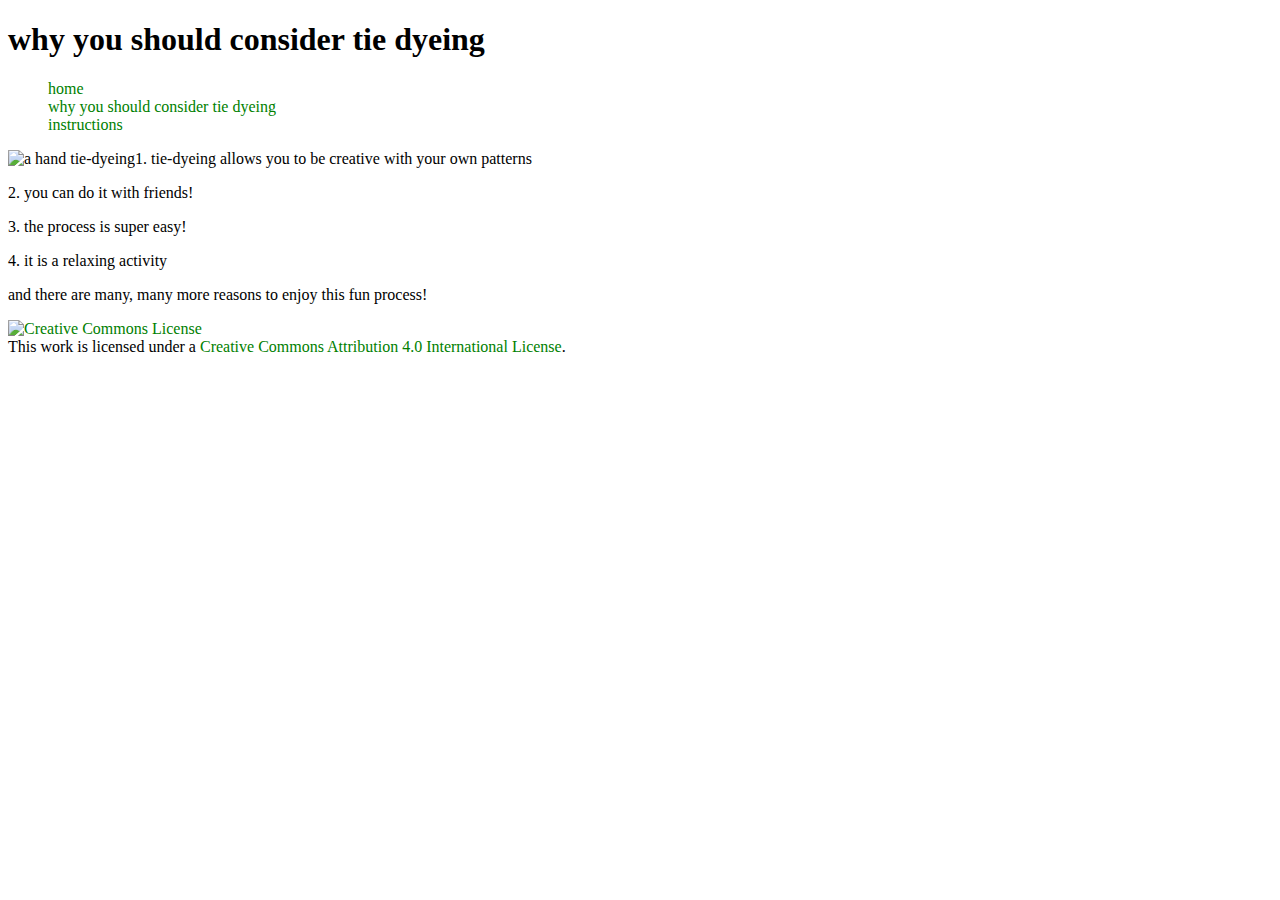
==== basics.html @ 74ebda2c "update" ====
<!DOCTYPE html>
<html>
<header>
    <title>How to make tie dye a tapestry</title>
    <link rel="stylesheet" href="css/main.css">
    <meta name=description content="learn about the tie dye process">


    <!-- Global site tag (gtag.js) - Google Analytics -->
<script async src="https://www.googletagmanager.com/gtag/js?id=G-TEWTKX9K1L"></script>
<script>
  window.dataLayer = window.dataLayer || [];
  function gtag(){dataLayer.push(arguments);}
  gtag('js', new Date());

  gtag('config', 'G-TEWTKX9K1L');
</script>


</header>
<body>
    <h1>why you should consider tie dyeing</h1>
    
<nav>

    <ol>
        <a href="index.html"><li>home</li></a>
        <a href="basics.html"><li>why you should consider tie dyeing</li></a>
        <a href="process.html"><li>instructions</li></a>
    </ol>
</nav>

<img src="https://img.thedailybeast.com/image/upload/c_crop,d_placeholder_euli9k,h_1439,w_2560,x_0,y_0/dpr_1.5/c_limit,w_1044/fl_lossy,q_auto/v1589488955/tie-dye_om5gi8" alt="a hand tie-dyeing"

<p>1. tie-dyeing allows you to be creative with your own patterns</p>
<p>2. you can do it with friends!</p>
<p>3. the process is super easy!</p>
<p>4. it is a relaxing activity</p>
<p>and there are many, many more reasons to enjoy this fun process!</p>


<p>
    <a rel="license" href="http://creativecommons.org/licenses/by/4.0/"><img alt="Creative Commons License" style="border-width:0" src="https://i.creativecommons.org/l/by/4.0/88x31.png" /></a><br />This work is licensed under a <a rel="license" href="http://creativecommons.org/licenses/by/4.0/">Creative Commons Attribution 4.0 International License</a>.
</p>
<p>
    <iframe src="https://www.facebook.com/plugins/like.php?href=https%3A%2F%2Fqchen2323.github.io&width=174&layout=button_count&action=like&size=large&share=true&height=46&appId" width="174" height="46" style="border:none;overflow:hidden" scrolling="no" frameborder="0" allowfullscreen="true" allow="autoplay; clipboard-write; encrypted-media; picture-in-picture; web-share"></iframe>
</p>
</body>
</html>
---- css/main.css ----
body{
    width: auto;
    color: black;
}
a{
    color: green;
    text-decoration: none;
}
ol{
    list-style-type: none;

.options li, .options a, .options a:visited{
    list-style-type: none;
    display: inline-block; 
    color: black; 
    margin: 0px; 
    padding: 10px; 
}
.options li:hover{
    background-color: red;
}
.home{
    position: absolute; 
    display: block; 
    left: 10px;
    text-decoration: none;
}
.menuselection{
    text-align: right;
}
section{
    text-align: center;
}
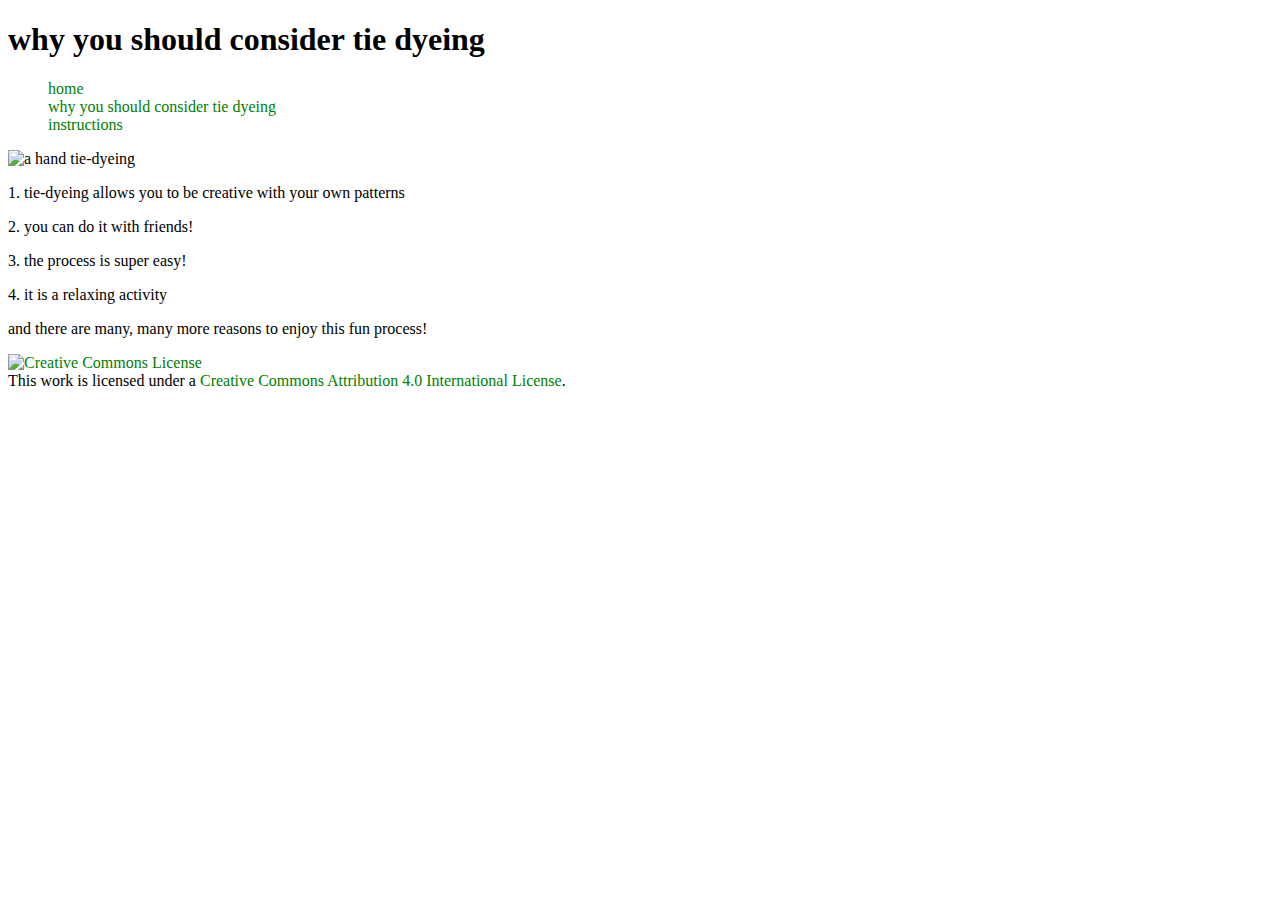
==== commit b37a502c: "Update basics.html" ====
--- a/basics.html
+++ b/basics.html
@@ -30,7 +30,7 @@
     </ol>
 </nav>
 
-<img src="https://img.thedailybeast.com/image/upload/c_crop,d_placeholder_euli9k,h_1439,w_2560,x_0,y_0/dpr_1.5/c_limit,w_1044/fl_lossy,q_auto/v1589488955/tie-dye_om5gi8" alt="a hand tie-dyeing"
+<img src="https://img.thedailybeast.com/image/upload/c_crop,d_placeholder_euli9k,h_1439,w_2560,x_0,y_0/dpr_1.5/c_limit,w_1044/fl_lossy,q_auto/v1589488955/tie-dye_om5gi8" alt="a hand tie-dyeing"/>
 
 <p>1. tie-dyeing allows you to be creative with your own patterns</p>
 <p>2. you can do it with friends!</p>
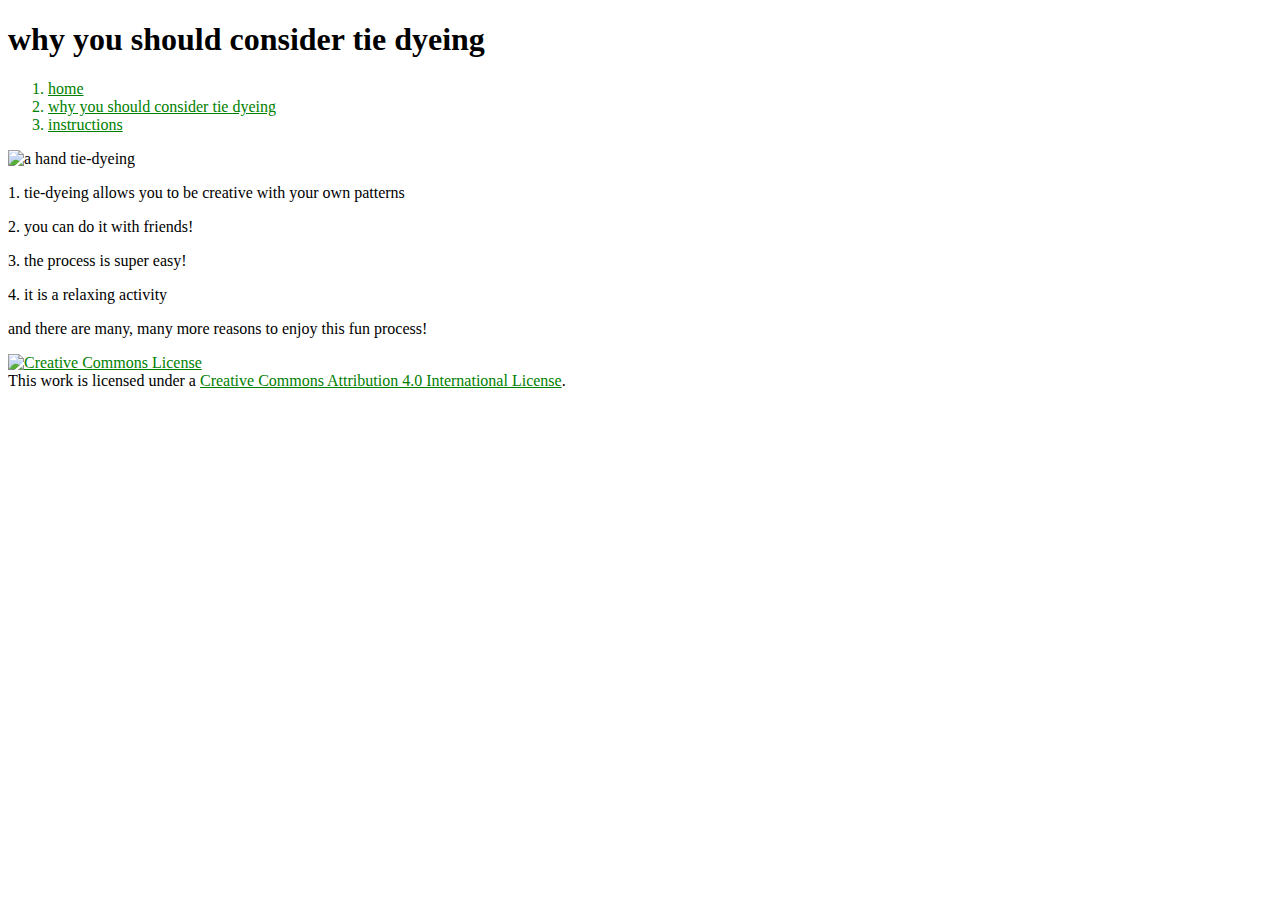
==== commit b9bd2509: "update" ====
--- a/basics.html
+++ b/basics.html
@@ -22,7 +22,6 @@
     <h1>why you should consider tie dyeing</h1>
     
 <nav>
-
     <ol>
         <a href="index.html"><li>home</li></a>
         <a href="basics.html"><li>why you should consider tie dyeing</li></a>
--- a/css/main.css
+++ b/css/main.css
@@ -1,34 +1,22 @@
-body{
-    width: auto;
-    color: black;
-}
 a{
     color: green;
-    text-decoration: none;
-}
-ol{
-    list-style-type: none;
-
-.options li, .options a, .options a:visited{
-    list-style-type: none;
-    display: inline-block; 
-    color: black; 
-    margin: 0px; 
-    padding: 10px; 
-}
-.options li:hover{
-    background-color: red;
-}
-.home{
-    position: absolute; 
-    display: block; 
-    left: 10px;
-    text-decoration: none;
-}
-.menuselection{
-    text-align: right;
-}
-section{
-    text-align: center;
 }
 
+a:hover {
+    color: blueviolet;
+}
+
+img{
+    box-align: center;
+}
+
+table, th, td {
+    border: 1px solid black;
+    box-align: center;
+}
+
+@media only screen and (max-width: 600px) {
+    body {
+      background-color: lightblue;
+    }
+  }
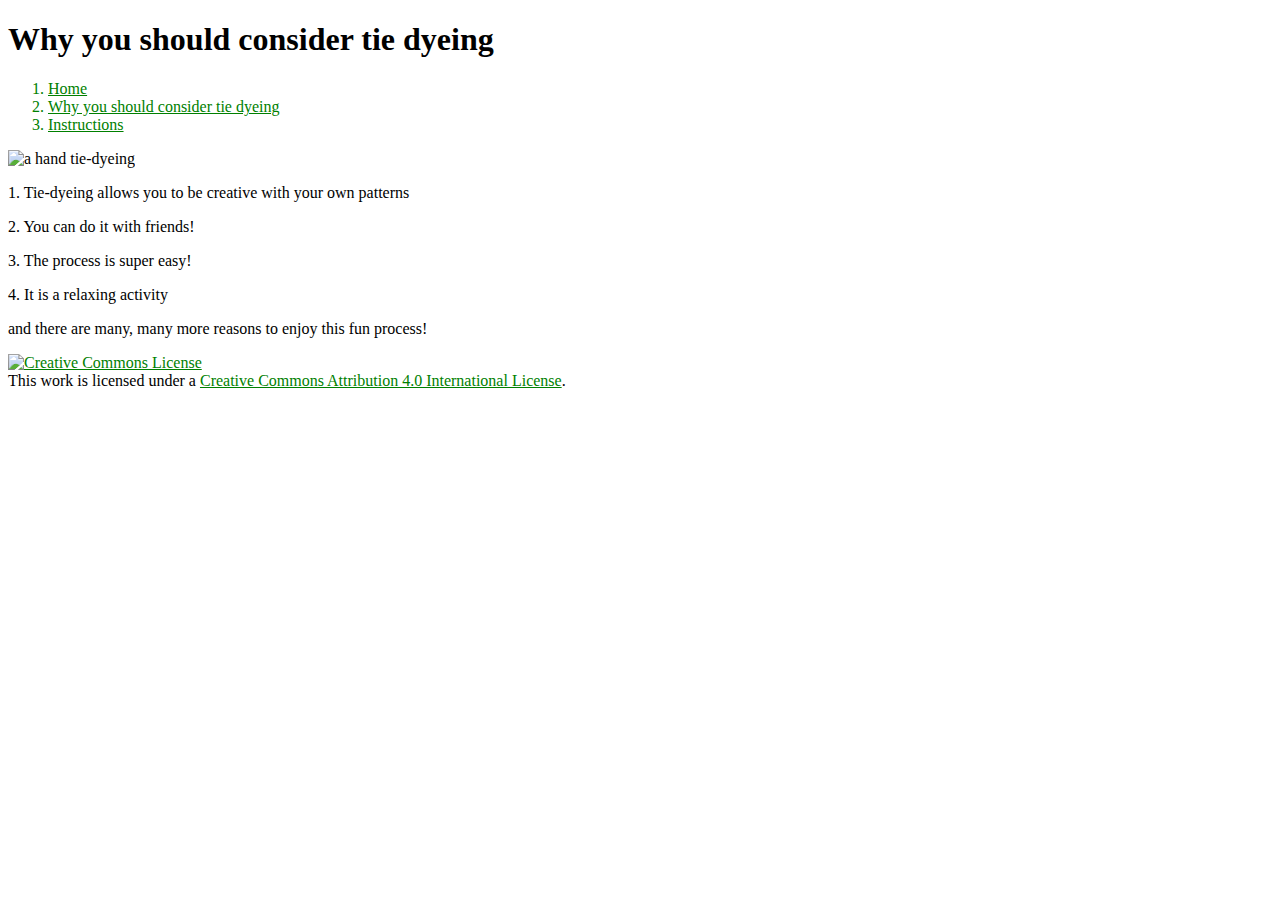
==== commit 21c0b0d0: "update" ====
--- a/basics.html
+++ b/basics.html
@@ -19,22 +19,24 @@
 
 </header>
 <body>
-    <h1>why you should consider tie dyeing</h1>
+    <h1>Why you should consider tie dyeing</h1>
     
 <nav>
+    <div>
     <ol>
-        <a href="index.html"><li>home</li></a>
-        <a href="basics.html"><li>why you should consider tie dyeing</li></a>
-        <a href="process.html"><li>instructions</li></a>
+        <a href="index.html"><li>Home</li></a>
+        <a href="basics.html"><li>Why you should consider tie dyeing</li></a>
+        <a href="process.html"><li>Instructions</li></a>
     </ol>
+    </div>
 </nav>
 
 <img src="https://img.thedailybeast.com/image/upload/c_crop,d_placeholder_euli9k,h_1439,w_2560,x_0,y_0/dpr_1.5/c_limit,w_1044/fl_lossy,q_auto/v1589488955/tie-dye_om5gi8" alt="a hand tie-dyeing"/>
 
-<p>1. tie-dyeing allows you to be creative with your own patterns</p>
-<p>2. you can do it with friends!</p>
-<p>3. the process is super easy!</p>
-<p>4. it is a relaxing activity</p>
+<p>1. Tie-dyeing allows you to be creative with your own patterns</p>
+<p>2. You can do it with friends!</p>
+<p>3. The process is super easy!</p>
+<p>4. It is a relaxing activity</p>
 <p>and there are many, many more reasons to enjoy this fun process!</p>
 
 
--- a/css/main.css
+++ b/css/main.css
@@ -1,3 +1,9 @@
+.body{
+    width: auto;
+    color: black;
+    text-align: center;
+}
+
 a{
     color: green;
 }
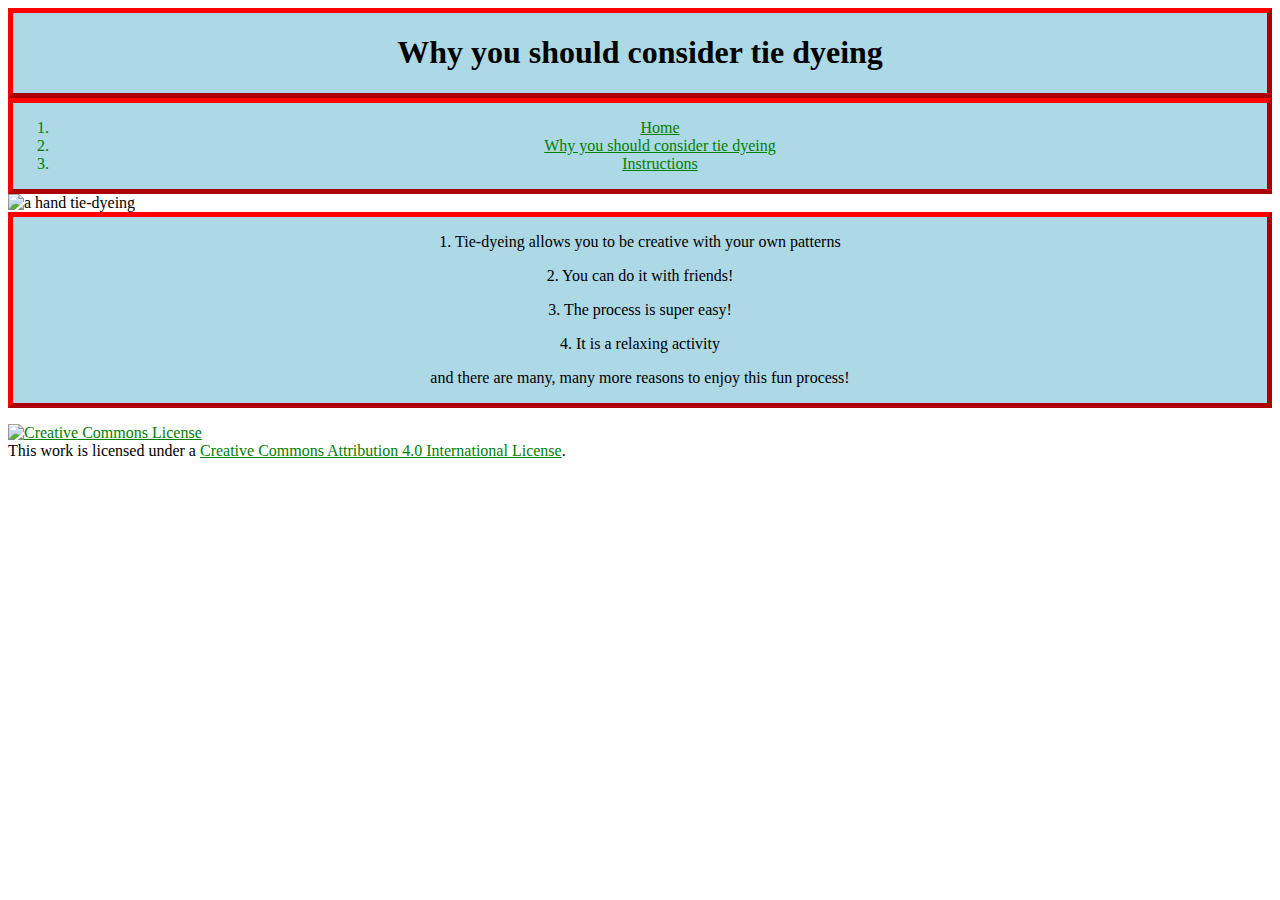
==== commit fe7a9fcd: "update" ====
--- a/basics.html
+++ b/basics.html
@@ -19,10 +19,12 @@
 
 </header>
 <body>
-    <h1>Why you should consider tie dyeing</h1>
+    <div class="myDiv">
+        <h1>Why you should consider tie dyeing</h1>
+    </div>
     
 <nav>
-    <div>
+    <div class="myDiv">
     <ol>
         <a href="index.html"><li>Home</li></a>
         <a href="basics.html"><li>Why you should consider tie dyeing</li></a>
@@ -33,12 +35,13 @@
 
 <img src="https://img.thedailybeast.com/image/upload/c_crop,d_placeholder_euli9k,h_1439,w_2560,x_0,y_0/dpr_1.5/c_limit,w_1044/fl_lossy,q_auto/v1589488955/tie-dye_om5gi8" alt="a hand tie-dyeing"/>
 
-<p>1. Tie-dyeing allows you to be creative with your own patterns</p>
-<p>2. You can do it with friends!</p>
-<p>3. The process is super easy!</p>
-<p>4. It is a relaxing activity</p>
-<p>and there are many, many more reasons to enjoy this fun process!</p>
-
+<div class="myDiv"> 
+    <p>1. Tie-dyeing allows you to be creative with your own patterns</p>
+    <p>2. You can do it with friends!</p>
+    <p>3. The process is super easy!</p>
+    <p>4. It is a relaxing activity</p>
+    <p>and there are many, many more reasons to enjoy this fun process!</p>
+</div>
 
 <p>
     <a rel="license" href="http://creativecommons.org/licenses/by/4.0/"><img alt="Creative Commons License" style="border-width:0" src="https://i.creativecommons.org/l/by/4.0/88x31.png" /></a><br />This work is licensed under a <a rel="license" href="http://creativecommons.org/licenses/by/4.0/">Creative Commons Attribution 4.0 International License</a>.
--- a/css/main.css
+++ b/css/main.css
@@ -4,6 +4,12 @@
     text-align: center;
 }
 
+.myDiv {
+    border: 5px outset red;
+    background-color: lightblue;
+    text-align: center;
+  }
+  
 a{
     color: green;
 }
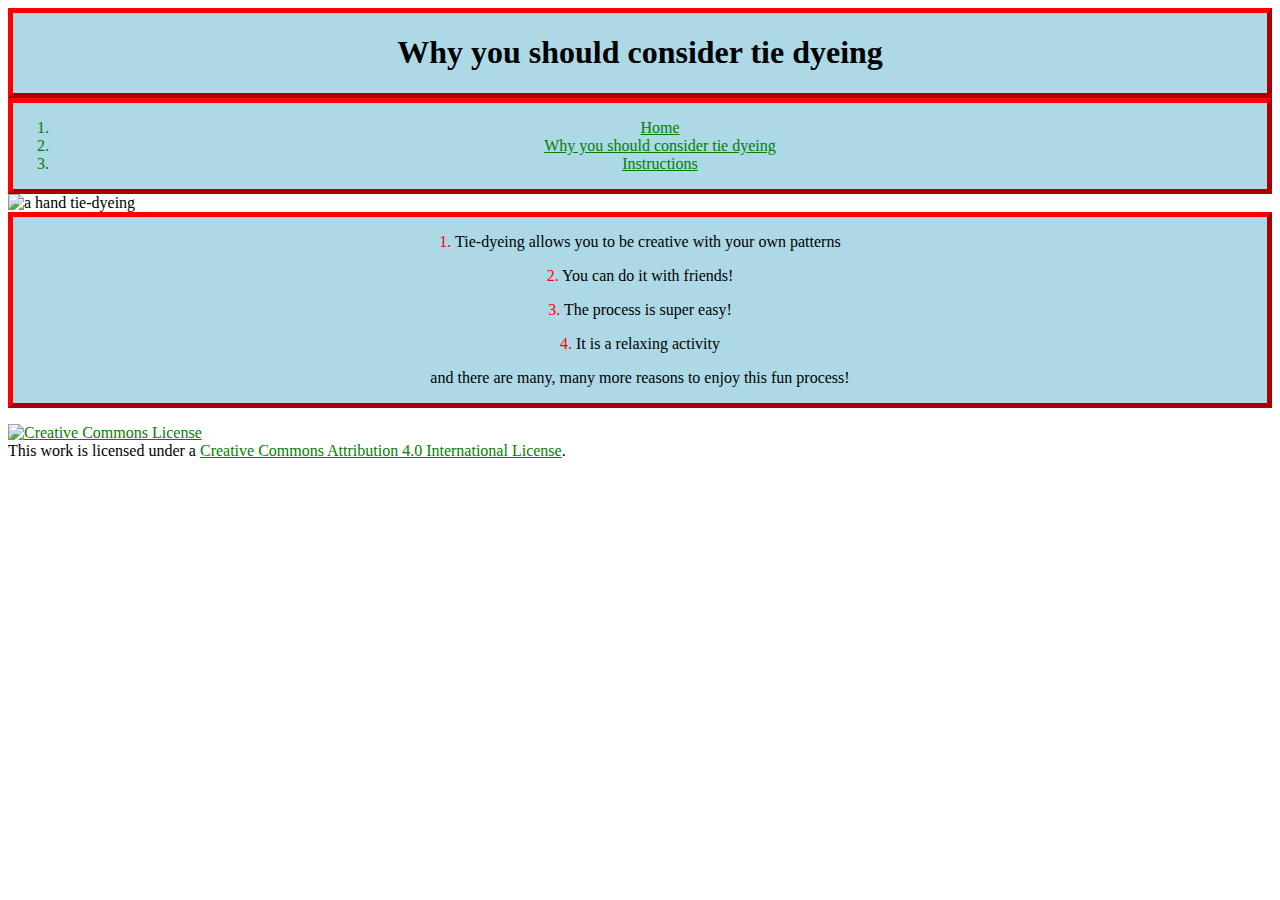
==== commit 40da88a9: "Update basics.html" ====
--- a/basics.html
+++ b/basics.html
@@ -36,10 +36,10 @@
 <img src="https://img.thedailybeast.com/image/upload/c_crop,d_placeholder_euli9k,h_1439,w_2560,x_0,y_0/dpr_1.5/c_limit,w_1044/fl_lossy,q_auto/v1589488955/tie-dye_om5gi8" alt="a hand tie-dyeing"/>
 
 <div class="myDiv"> 
-    <p>1. Tie-dyeing allows you to be creative with your own patterns</p>
-    <p>2. You can do it with friends!</p>
-    <p>3. The process is super easy!</p>
-    <p>4. It is a relaxing activity</p>
+    <p><span class="popular">1.</span> Tie-dyeing allows you to be creative with your own patterns</p>
+    <p><span class="popular">2.</span> You can do it with friends!</p>
+    <p><span class="popular">3.</span> The process is super easy!</p>
+    <p><span class="popular">4.</span> It is a relaxing activity</p>
     <p>and there are many, many more reasons to enjoy this fun process!</p>
 </div>
 
--- a/css/main.css
+++ b/css/main.css
@@ -9,7 +9,12 @@
     background-color: lightblue;
     text-align: center;
   }
-  
+
+span.popular {
+    color: red;
+}
+
+
 a{
     color: green;
 }
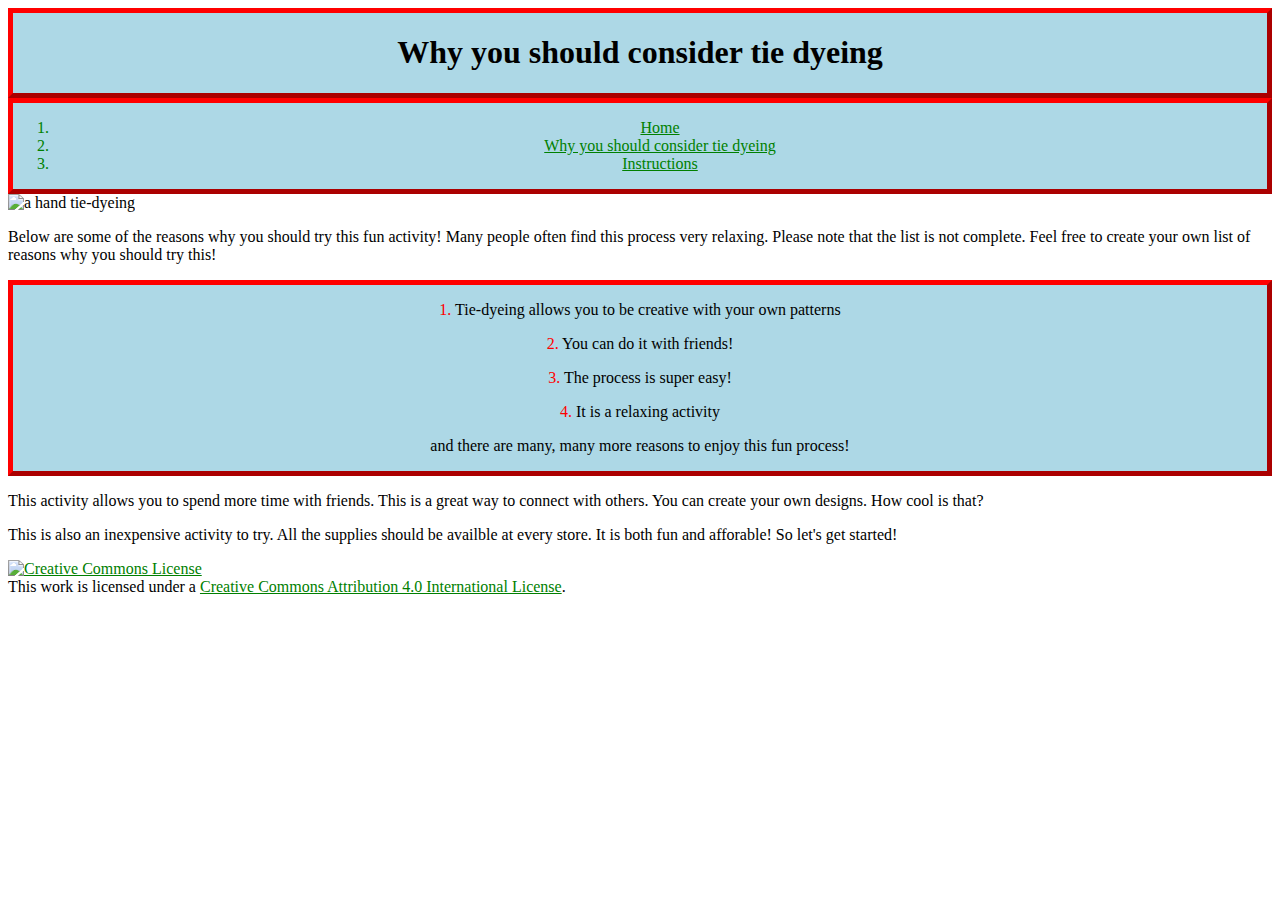
==== commit ddc95fdf: "Update basics.html" ====
--- a/basics.html
+++ b/basics.html
@@ -34,6 +34,13 @@
 </nav>
 
 <img src="https://img.thedailybeast.com/image/upload/c_crop,d_placeholder_euli9k,h_1439,w_2560,x_0,y_0/dpr_1.5/c_limit,w_1044/fl_lossy,q_auto/v1589488955/tie-dye_om5gi8" alt="a hand tie-dyeing"/>
+ 
+<p>
+Below are some of the reasons why you should try this fun activity! 
+Many people often find this process very relaxing.
+Please note that the list is not complete. 
+Feel free to create your own list of reasons why you should try this!
+ </p>
 
 <div class="myDiv"> 
     <p><span class="popular">1.</span> Tie-dyeing allows you to be creative with your own patterns</p>
@@ -44,6 +51,20 @@
 </div>
 
 <p>
+    This activity allows you to spend more time with friends.
+    This is a great way to connect with others.
+    You can create your own designs. 
+    How cool is that?
+</p>
+
+<p>
+    This is also an inexpensive activity to try.
+    All the supplies should be availble at every store.
+    It is both fun and afforable! 
+    So let's get started!
+</p>
+
+<p>
     <a rel="license" href="http://creativecommons.org/licenses/by/4.0/"><img alt="Creative Commons License" style="border-width:0" src="https://i.creativecommons.org/l/by/4.0/88x31.png" /></a><br />This work is licensed under a <a rel="license" href="http://creativecommons.org/licenses/by/4.0/">Creative Commons Attribution 4.0 International License</a>.
 </p>
 <p>
--- a/css/main.css
+++ b/css/main.css
@@ -13,7 +13,10 @@
 span.popular {
     color: red;
 }
-
+ 
+#follow {
+    color: red;
+  }
 
 a{
     color: green;
@@ -23,13 +26,8 @@
     color: blueviolet;
 }
 
-img{
-    box-align: center;
-}
-
 table, th, td {
     border: 1px solid black;
-    box-align: center;
 }
 
 @media only screen and (max-width: 600px) {
